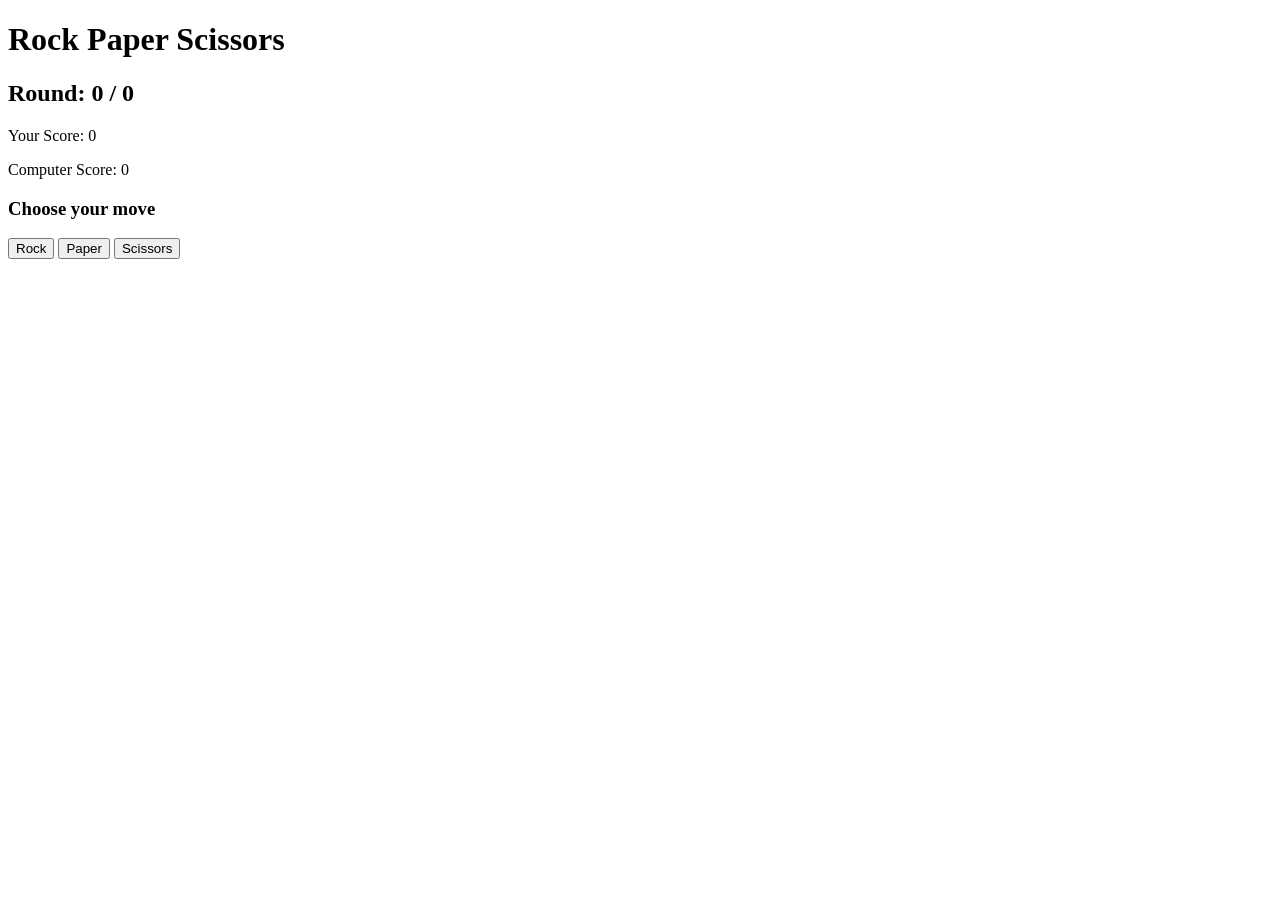
==== game.html @ 79bdd6d2 "v2, multi page project" ====
<!DOCTYPE html>
<html lang="en">
<head>
    <meta charset="UTF-8">
    <meta name="viewport" content="width=device-width, initial-scale=1.0">
    <title>Game</title>
</head>
<body>

    <h1>Rock Paper Scissors</h1>

    <h2>
        Round:
        <span id="current-round">0</span>
        /
        <span id="total-rounds">0</span>
    </h2>

    <p>
        Your Score:
        <span id="human-score">0</span>
    </p>

    <p>
        Computer Score:
        <span id="computer-score">0</span>
    </p>

    <h3 id="message">Choose your move</h3>

    <button id="rock">Rock</button>
    <button id="paper">Paper</button>
    <button id="scissors">Scissors</button>

    <script src="script.js"></script>

</body>
</html>
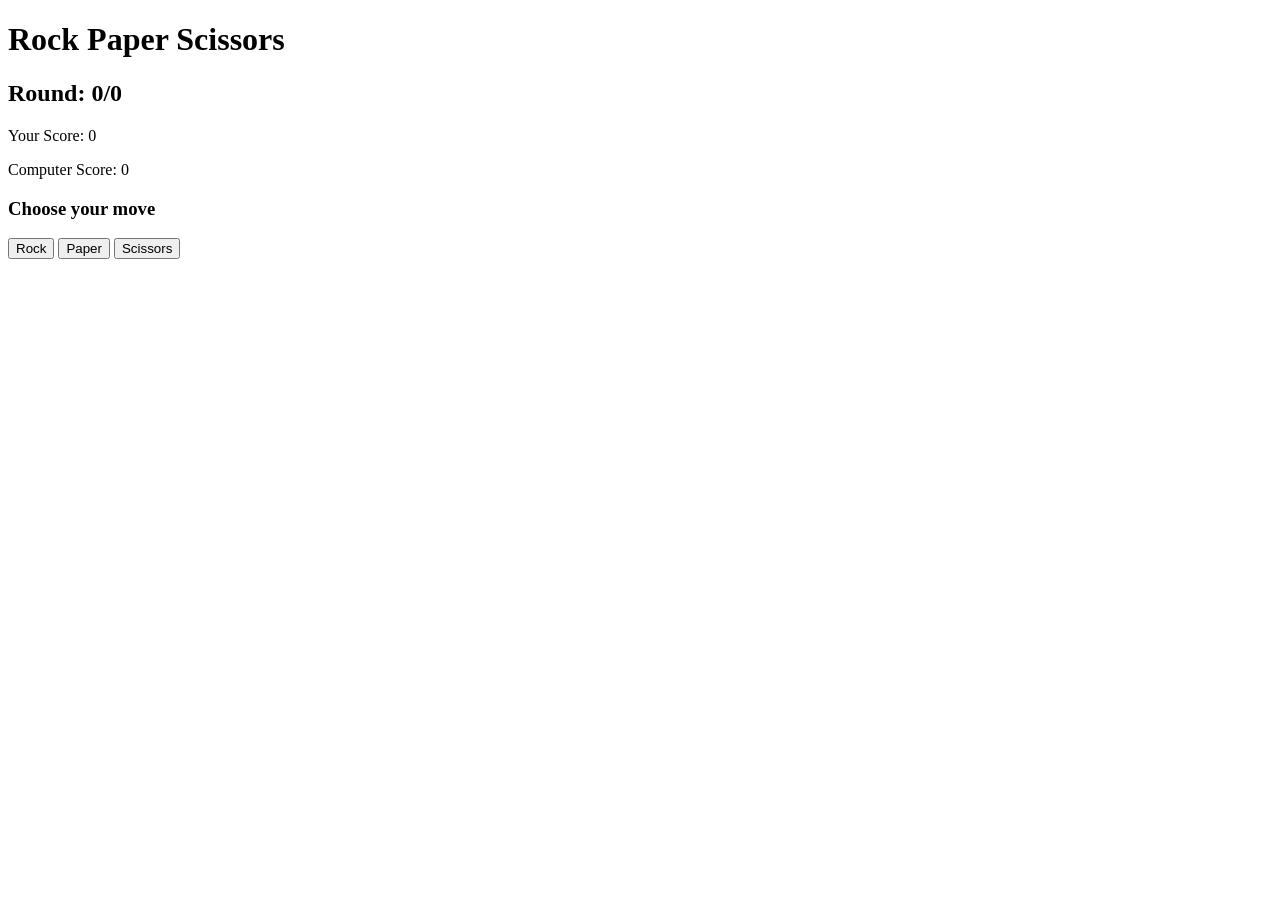
==== commit 1db4dca7: "v4 - html files udate" ====
--- a/game.html
+++ b/game.html
@@ -6,33 +6,23 @@
     <title>Game</title>
 </head>
 <body>
-
     <h1>Rock Paper Scissors</h1>
-
     <h2>
         Round:
-        <span id="current-round">0</span>
-        /
-        <span id="total-rounds">0</span>
+        <span id="current-round">0</span>/<span id="total-rounds">0</span>
     </h2>
-
     <p>
         Your Score:
         <span id="human-score">0</span>
     </p>
-
     <p>
         Computer Score:
         <span id="computer-score">0</span>
     </p>
-
     <h3 id="message">Choose your move</h3>
-
     <button id="rock">Rock</button>
     <button id="paper">Paper</button>
     <button id="scissors">Scissors</button>
-
     <script src="script.js"></script>
-
 </body>
 </html>
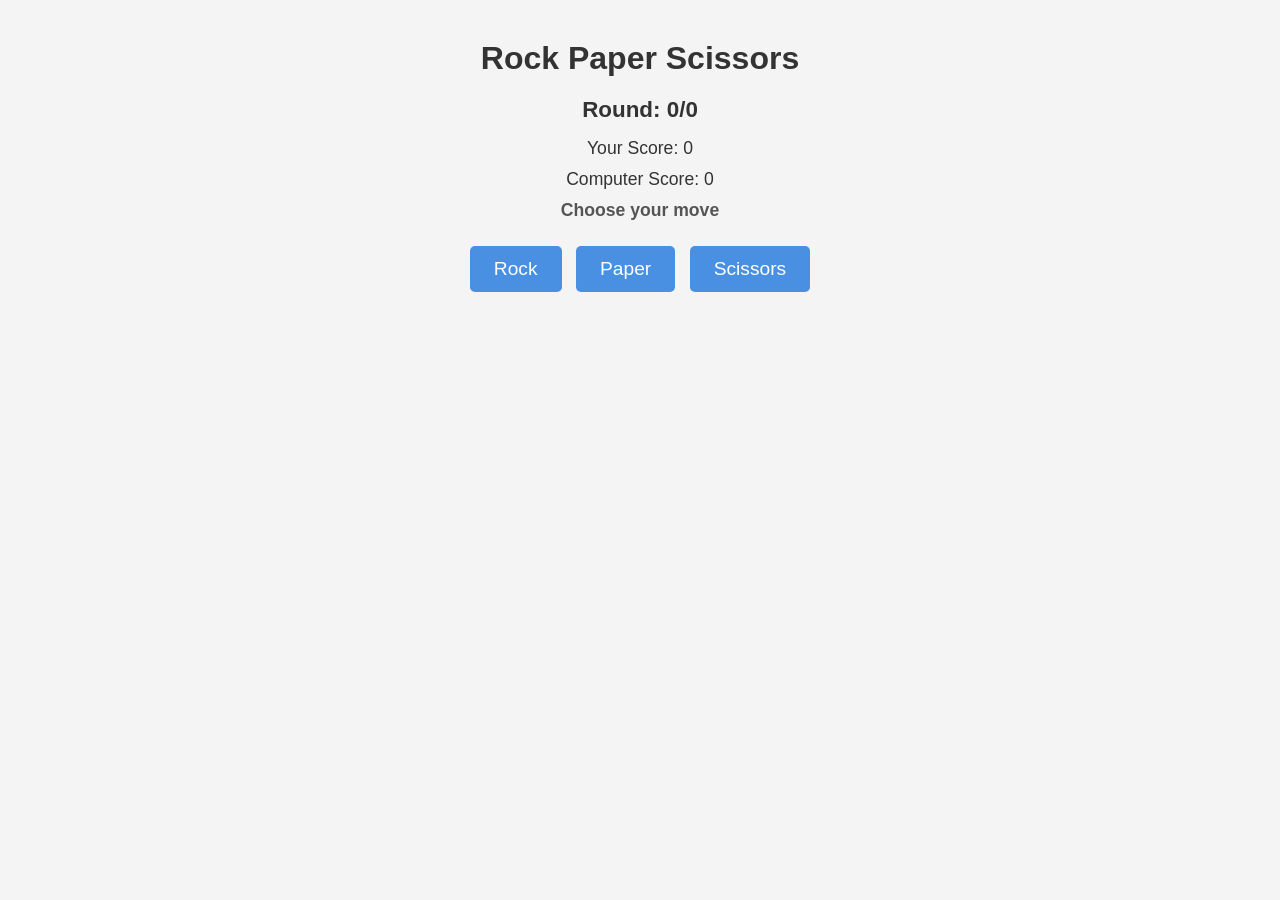
==== commit 9b8ea9af: "css update" ====
--- a/game.html
+++ b/game.html
@@ -4,6 +4,7 @@
     <meta charset="UTF-8">
     <meta name="viewport" content="width=device-width, initial-scale=1.0">
     <title>Game</title>
+    <link rel="stylesheet" href="style.css">
 </head>
 <body>
     <h1>Rock Paper Scissors</h1>
--- a/style.css
+++ b/style.css
@@ -0,0 +1,90 @@
+* {
+  margin: 0;
+  padding: 0;
+  box-sizing: border-box;
+}
+
+body {
+  font-family: Arial, Helvetica, sans-serif;
+  background-color: #f4f4f4;
+  color: #333;
+  text-align: center;
+  padding: 40px 20px;
+}
+
+h1 {
+  font-size: 2rem;
+  margin-bottom: 20px;
+}
+
+h2 {
+  font-size: 1.4rem;
+  margin-bottom: 15px;
+}
+
+h3 {
+  font-size: 1.1rem;
+  margin-bottom: 20px;
+  color: #555;
+}
+
+p {
+  font-size: 1.1rem;
+  margin-bottom: 10px;
+}
+
+#start-form {
+  display: inline-block;
+  background: #fff;
+  padding: 20px 30px;
+  border-radius: 8px;
+  box-shadow: 0 2px 6px rgba(0, 0, 0, 0.1);
+}
+
+#start-form label {
+  display: block;
+  margin-bottom: 8px;
+  font-weight: bold;
+}
+
+#start-form input[type="number"] {
+  width: 100px;
+  padding: 8px;
+  margin-bottom: 15px;
+  border: 1px solid #ccc;
+  border-radius: 4px;
+  text-align: center;
+}
+
+button {
+  background-color: #4a90e2;
+  color: #fff;
+  border: none;
+  padding: 10px 20px;
+  margin: 5px;
+  font-size: 1rem;
+  border-radius: 5px;
+  cursor: pointer;
+  transition: background-color 0.2s ease;
+}
+
+button:hover {
+  background-color: #357abd;
+}
+
+#rock,
+#paper,
+#scissors {
+  font-size: 1.2rem;
+  padding: 12px 24px;
+}
+
+#winner {
+  margin-top: 20px;
+  font-size: 1.5rem;
+  color: #4a90e2;
+}
+
+#play-again {
+  margin-top: 15px;
+}
